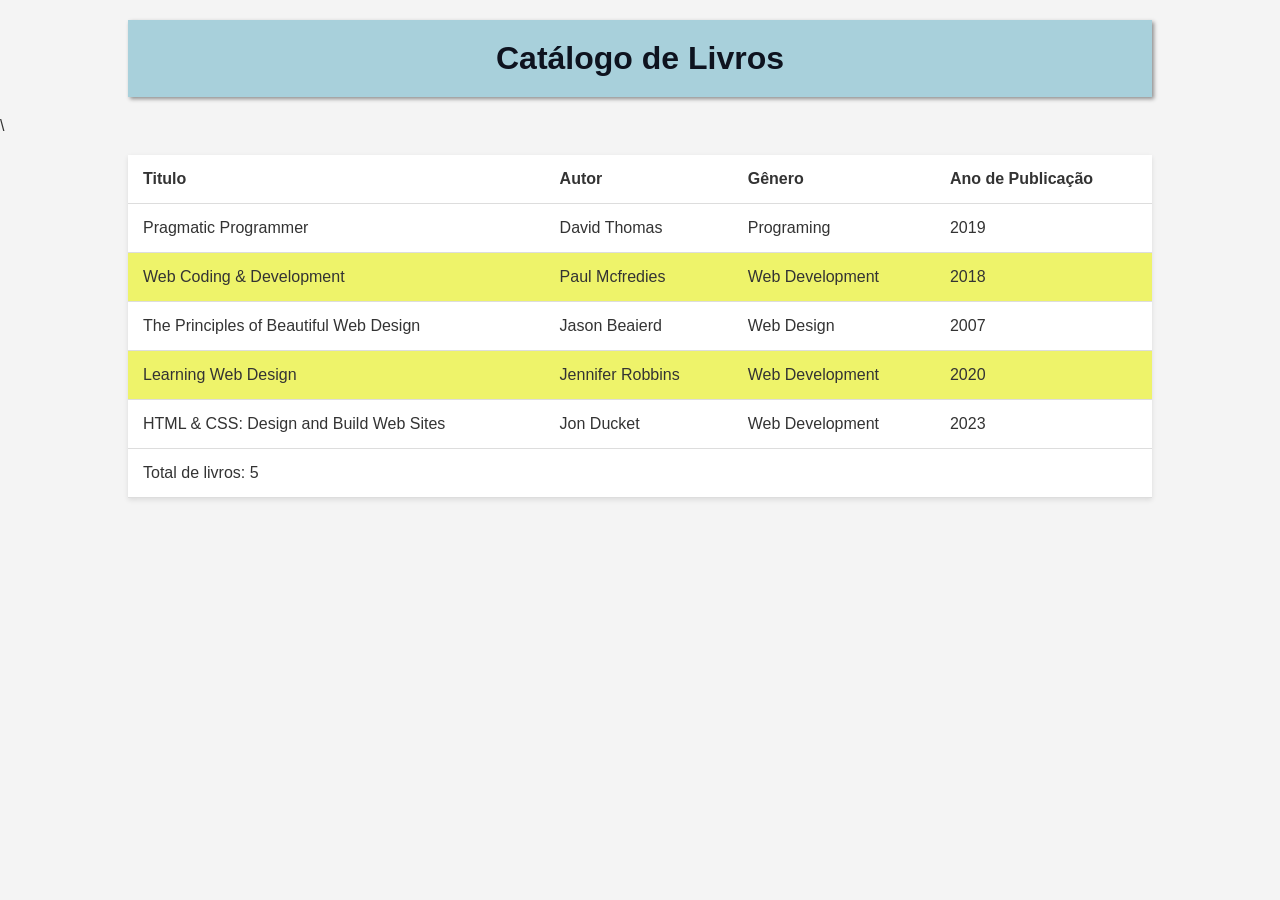
==== ResponsiveWebDesign/HTML /Projectos HTML/BookCatalog/bookCatalog.html @ 71379c6c "Pastas Organizadas 2" ====
<!DOCTYPE html>
<html lang="pt">
  <head>
    <meta charset="UTF-8">
    <meta name="viewport" content="width=device-width, initial-scale=1.0">
    <link rel="stylesheet" href="style.css">
    <title>Catálogo de Livros</title>
  </head>
  <body>

    <header>
      <h1>Catálogo de Livros</h1>
    </header>
    
    <table>
      
      <thead>
        <tr>
          <th>Titulo</th>
          <th>Autor</th>
          <th>Gênero</th>
          <th>Ano de Publicação</th>
        </tr>
      </thead>

      <tbody>

        <tr>
          <td>Pragmatic Programmer</td>
          <td>David Thomas</td>
          <td>Programing</td>
          <td>2019</td>
        </tr>

        <tr>
          <td>Web Coding & Development</td>
          <td>Paul Mcfredies</td>
          <td>Web Development</td>
          <td>2018</td>
        </tr>

        <tr>
          <td>The Principles of Beautiful Web Design</td>
          <td>Jason Beaierd</td>
          <td>Web Design</td>
          <td>2007</td>
        </tr> 

        <tr>
          <td>Learning Web Design</td>
          <td>Jennifer Robbins</td>
          <td>Web Development</td>\
          <td>2020</td>
        </tr>
        
        <tr>
          <td>HTML & CSS: Design and Build Web Sites</td>
          <td>Jon Ducket</td>
          <td>Web Development</td>
          <td>2023</td>
        </tr>
      </tbody>

      <tfoot>
        <tr>
          <td colspan="4">Total de livros: 5</td>
        </tr>
      </tfoot>
    </table>
  </body>
</html>
---- ResponsiveWebDesign/HTML /Projectos HTML/BookCatalog/style.css ----
@charset "UTF-8";

:root {
    --primary-color: #A8D0DB;
    --secondary-color: #f4f4f4;
    --text-color: #333;
    --dark-color: #0E131F;
    --yellow: #EEF36A;
    --pink: #E49273;
    --dark-pink: #B76D68;
}

* {
    margin: 0;
    padding: 0;
    box-sizing: border-box;
}

body {
    font-family: Arial, sans-serif;
    background-color: var(--secondary-color);
    color: var(--text-color);
}

header {
    background-color: var(--primary-color);
    color: var(--dark-color);
    width: 80%;
    margin: 20px auto;
    padding: 20px 0;
    text-align: center;
    box-shadow: 2px 2px 4px rgba(0, 0, 0, 0.423);
}

header:hover {
    background-color: var(--dark-pink);
    color: var(--secondary-color);
    box-shadow: 4px 4px 8px rgba(0, 0, 0, 0.423), inset 2px 2px 6px rgba(255, 255, 255, 0.278);
    transform: translateY(-3px);
    transition: 0.3s;
}

table {
    width: 80%;
    margin: 20px auto;
    border-collapse: collapse;
    background-color: #fff;
    box-shadow: 0 2px 5px rgba(0, 0, 0, 0.1);
} 

th, td {
    padding: 15px;
    text-align: left;
    border-bottom: 1px solid #ddd;
} 

tr:nth-child(even) {
    background-color: var(--yellow);
}

tr:hover {
    background-color: var(--pink);
    color: var(--dark-color);
    transition: 0.3s;
}
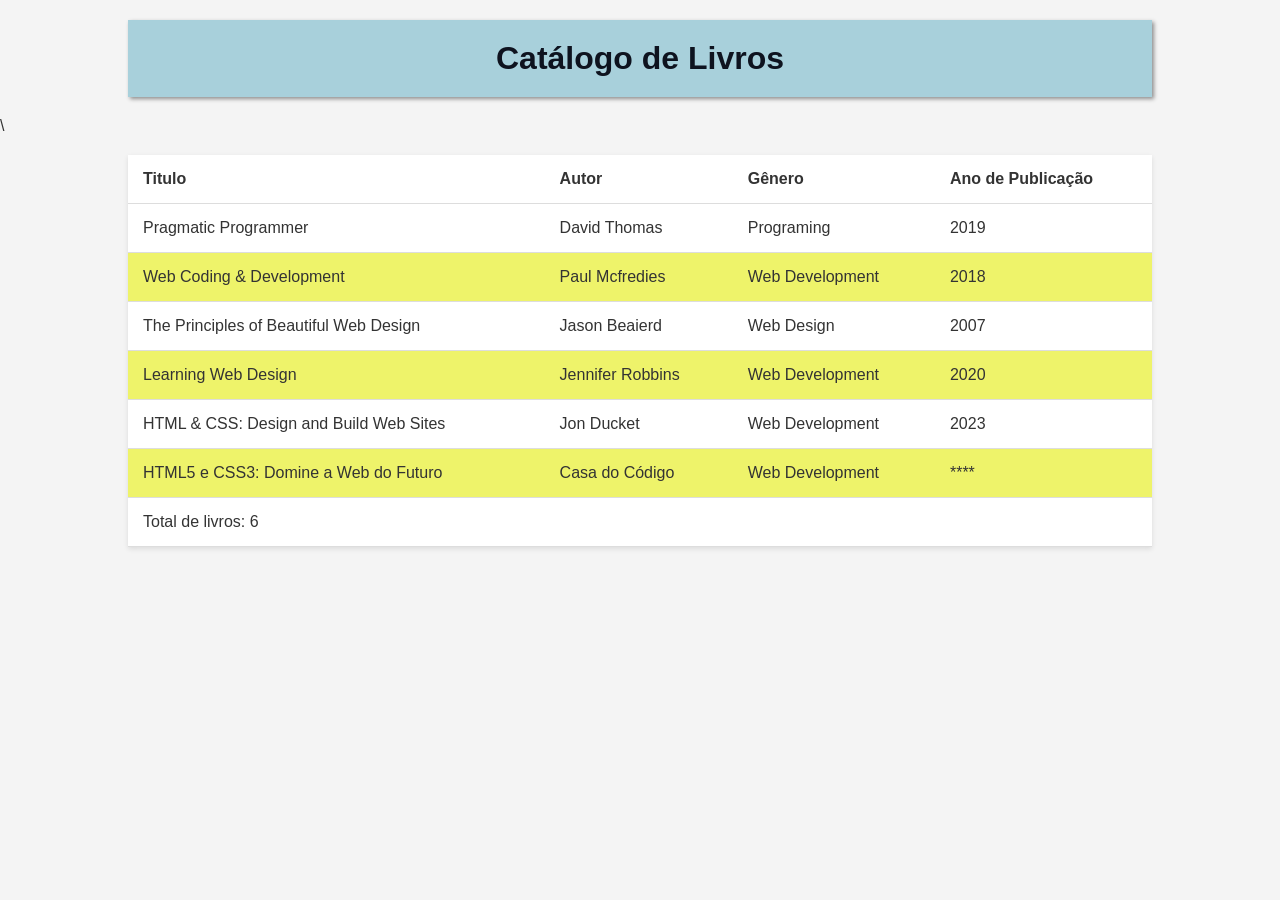
==== commit 396bd3b9: "Livro adicionado" ====
--- a/ResponsiveWebDesign/HTML /Projectos HTML/BookCatalog/bookCatalog.html
+++ b/ResponsiveWebDesign/HTML /Projectos HTML/BookCatalog/bookCatalog.html
@@ -59,11 +59,19 @@
           <td>Web Development</td>
           <td>2023</td>
         </tr>
+
+        <tr>
+          <td>HTML5 e CSS3: Domine a Web do Futuro</td>
+          <td>Casa do Código</td>
+          <td>Web Development</td>
+          <td>****</td>
+        </tr>
+
       </tbody>
 
       <tfoot>
         <tr>
-          <td colspan="4">Total de livros: 5</td>
+          <td colspan="4">Total de livros: 6</td>
         </tr>
       </tfoot>
     </table>
